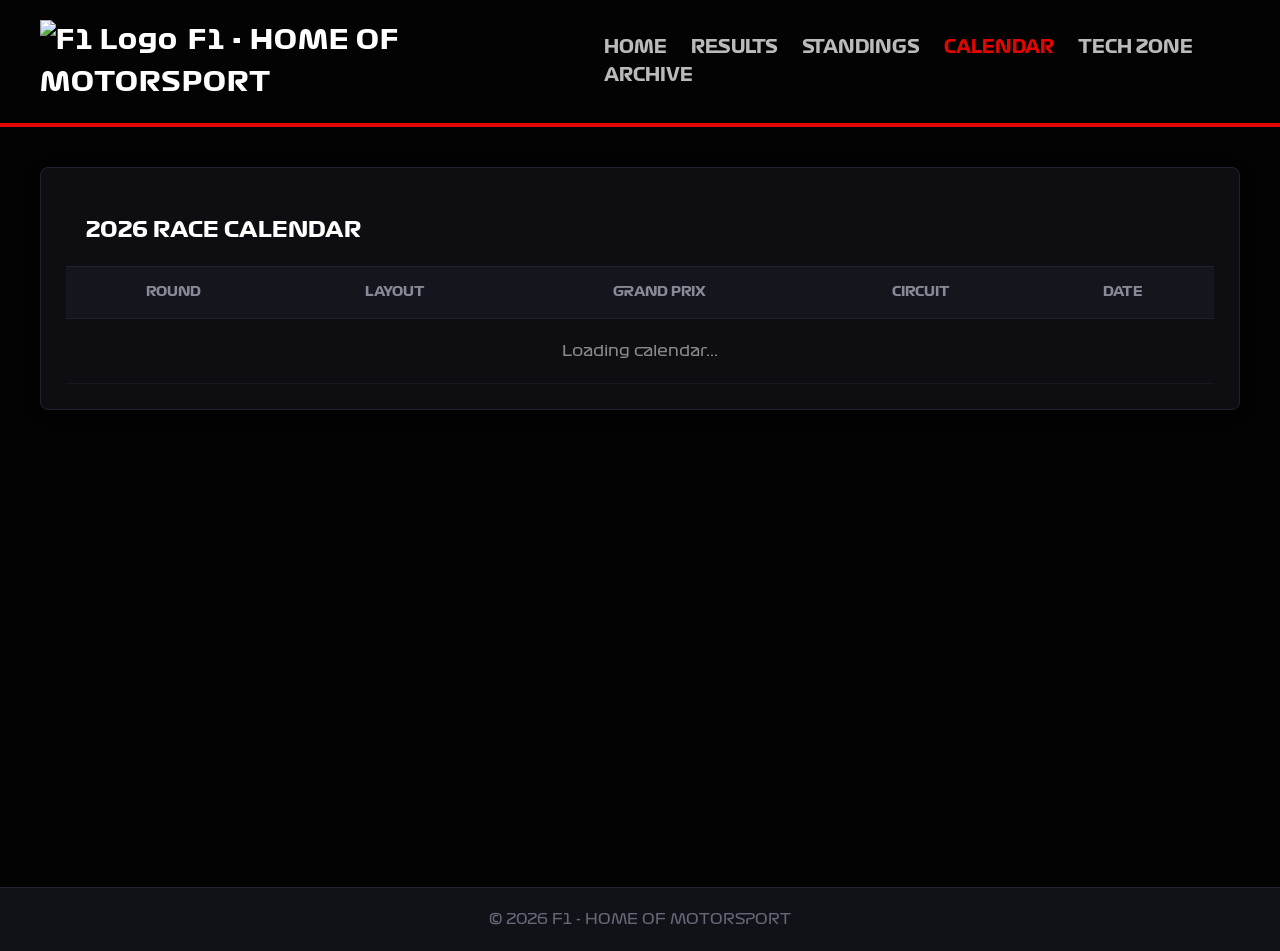
==== html/calendar.html @ 6c2fd65b "17.06" ====
<!DOCTYPE html>
<html lang="en">
<head>
    <meta charset="UTF-8">
    <meta name="viewport" content="width=device-width, initial-scale=1.0">
    <title>F1 - CALENDAR</title>
    <link rel="icon" type="image/png" href="../images/logo/f1-logo.png">
    <link rel="stylesheet" href="../styles/calendar.css">
    <link href="https://fonts.googleapis.com/css2?family=Titillium+Web:wght@300;400;600;700&display=swap" rel="stylesheet">
</head>
<body>

    <header class="main-header">
        <div class="logo"> <img src="/images/logo/f1-logo.png" alt="F1 Logo">F1 - HOME OF MOTORSPORT</div>
        <nav class="navbar">
            <a href="../index.html">HOME</a>
            <a href="results.html">RESULTS</a>
            <a href="standings.html">STANDINGS</a> 
            <a href="calendar.html" class="active">CALENDAR</a>
            <a href="techzone.html">TECH ZONE</a>
            <a href="archive.html">ARCHIVE</a>
        </nav>
    </header>

    <main class="standings-page-container">
        <div style="width: 100%; overflow-x: auto; -webkit-overflow-scrolling: touch;"></div>
            <div class="data-box" style="grid-column: 1 / -1;">
                <div class="box-header">
                    <h3>2026 RACE CALENDAR</h3>
                </div>
                <table class="data-table">
                    <thead>
                        <tr>
                            <th>ROUND</th>
                            <th>LAYOUT</th> <th>GRAND PRIX</th>
                            <th>CIRCUIT</th>
                            <th class="points">DATE</th>
                        </tr>
                    </thead>
                    <tbody id="calendar-table-body">
                        <tr>
                            <td colspan="5" style="text-align: center; color: #888; padding: 20px;">Loading calendar...</td>
                        </tr>
                    </tbody>
                </table>
            </div>
        </div>
    </main>

    <footer class="main-footer">
        <p>&copy; 2026 F1 - HOME OF MOTORSPORT </p>
    </footer>

    <script src="/script/calendar.js"></script>
</body>
</html>
---- styles/calendar.css ----
* {
    margin: 0;
    padding: 0;
    box-sizing: border-box;
}

@font-face {
    font-family: 'Formula1';
    src: url('../formula-font/Formula1-Regular_web_0.ttf') format('truetype');
    font-weight: normal;
    font-style: normal;
}

@font-face {
    font-family: 'Formula1';
    src: url('../formula-font/Formula1-Bold_web_0.ttf') format('truetype');
    font-weight: bold;
    font-style: normal;
}

@font-face {
    font-family: 'Formula1-Wide';
    src: url('../formula-font/Formula1-Wide_web_0.ttf') format('truetype');
    font-weight: normal;
    font-style: normal;
}

body {
    font-family: 'Formula1', sans-serif;    
    background-color: #030303;
    color: #ffffff;
    line-height: 1.6;
}

.main-header {
    background-color: #030303;
    display: flex;
    justify-content: space-between;
    align-items: center;
    padding: 20px 40px;
    border-bottom: 4px solid #e10600;
    position: sticky;
    top: 0;
    z-index: 100;
}

.logo img {
    height: 3vh;
    margin-right: 10px;
    
}

.logo {
    font-size: 26px;
    font-weight: 700;
    letter-spacing: 1px;
    
}

.navbar a {
    color: #bababa;
    text-decoration: none;
    margin-left: 20px;
    font-weight: 600;
    font-size: 17px;
    transition: color 0.3s;
}

.navbar a:hover, .navbar a.active {
    color: #e10600;
}

.standings-page-container {
    padding: 40px;
    max-width: 1400px;
    margin: 0 auto;
    min-height: calc(100vh - 140px);
}

.data-box {
    background-color: #0d0d12;
    border: 1px solid #22222f;
    border-radius: 8px;
    overflow: hidden;
    box-shadow: 0 4px 15px rgba(0, 0, 0, 0.5);
    padding: 25px;
    
}

.box-header {
    background-color: #0d0d12;
    padding: 20px;
    border-bottom: 1px solid #22222f;

}

.box-header h3 {
    font-size: 1.3rem;
    font-weight: 700;
    
}

.data-table {
    width: 100%;
    border-collapse: collapse;
}

.data-table th {
    background-color: #15151e;
    color: #888896;
    font-size: 0.8rem;
    font-weight: 700;
    padding: 15px 20px;
    border-bottom: 1px solid #22222f;
    text-transform: uppercase;

}

.data-table td {
    padding: 16px 20px;
    border-bottom: 1px solid #181824;
    font-size: 0.95rem;
    vertical-align: middle;
}

.data-table th.points, .data-table td.points {
    text-align: center;
}

.track-mini-cell {
    width: 80px;
    padding: 5px 10px ;
}

.track-mini {
    max-width: 100px;
    height: 65px;
    object-fit: contain;
    filter: invert(1) brightness(2);    
    transition: filter 0.2s ease;
}

.race-row {
    cursor: pointer;
    transition: background-color 0.2s ease;
}

.race-row:hover {
    background-color: #15151e;
}

.race-row:hover .track-mini {
    filter: invert(1) brightness(2);    
}

.active-row {
    background-color: #14141a ;
}

.detail-container {
    display: flex;
    gap: 40px;
    align-items: center;
}

.detail-image-box {
    flex: 1;
    max-width: 500px;
    text-align: center;
}

.track-large {
    max-width: 100%;
    height: auto;
    filter: invert(1) brightness(2);    
    animation: zoomIn 0.3s ease;
}

@keyframes zoomIn {
    from { transform: scale(0.9); opacity: 0; }
    to { transform: scale(1); opacity: 1; }
}

.detail-info-box {
    flex: 2;
}

.specs-table {
    width: 100%;
}

.specs-table td {
    padding: 10px 0 ;
    border: none ;
    background: none ;
}

.specs-table td:last-child {
    text-align: left;
    font-weight: 600;
}

.podium-grid {
    display: flex;
    gap: 15px;
    margin-top: 10px;
}

.podium-card {
    flex: 1;
    background-color: #111116;
    border: 1px solid #1f1f2e;
    border-radius: 6px;
    padding: 12px 15px;
    display: flex;
    align-items: center;
    gap: 15px;
}

.podium-pos {
    font-size: 16px;
    font-weight: 800;
    letter-spacing: -0.5px;
    color: #888896;
    border-right: 1px solid #22222f;
    padding-right: 12px;
}

.podium-driver {
    display: flex;
    flex-direction: column;
}

.podium-driver strong {
    font-size: 15px;
    color: #ffffff;
}

.podium-driver span {
    font-size: 12px;
    color: #666677;
}

.card-1st {
    border-left: 3px solid #00d2be; 
}

/* --- FOOTER --- */
.main-footer {
    background-color: #111118;
    padding: 20px 40px;
    text-align: center;
    border-top: 1px solid #22222f;
    color: #666677;
    font-size: 0.9rem;
}

/* --- RESPONSIVITA PRO MOBILY --- */
@media (max-width: 768px) {
    .detail-container {
        flex-direction: column;
        text-align: center;
    }
    .podium-grid {
        flex-direction: column;
    }
    .track-mini-cell {
        display: none; /* schová mini tratě na mobilu, ať je místo */
    }
}
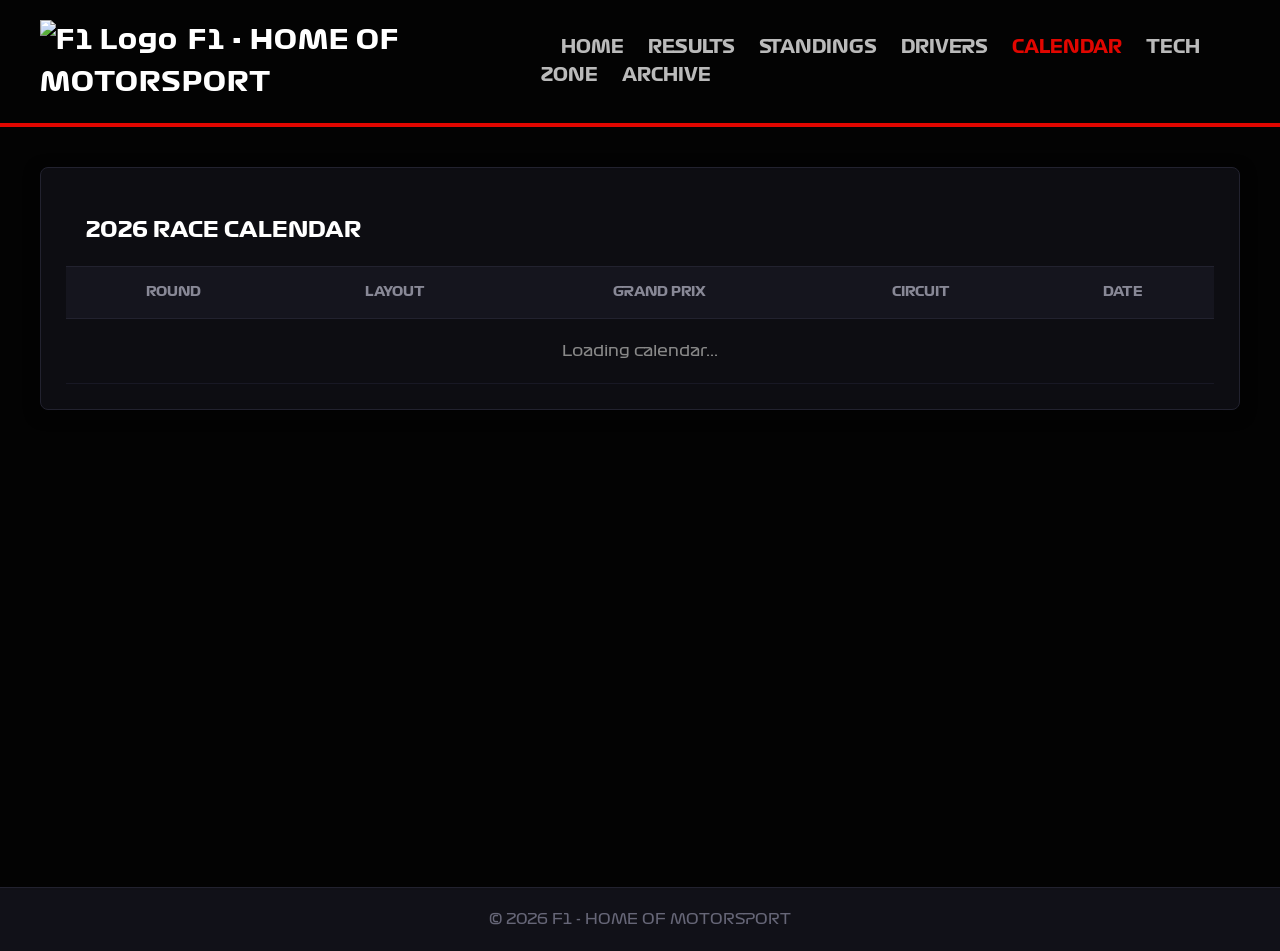
==== commit d3f49427: "14.09" ====
--- a/html/calendar.html
+++ b/html/calendar.html
@@ -15,7 +15,8 @@
         <nav class="navbar">
             <a href="../index.html">HOME</a>
             <a href="results.html">RESULTS</a>
-            <a href="standings.html">STANDINGS</a> 
+            <a href="standings.html">STANDINGS</a>
+            <a href="/html/drivers.html">DRIVERS</a>
             <a href="calendar.html" class="active">CALENDAR</a>
             <a href="techzone.html">TECH ZONE</a>
             <a href="archive.html">ARCHIVE</a>
--- a/styles/calendar.css
+++ b/styles/calendar.css
@@ -133,8 +133,8 @@
 }
 
 .track-mini {
-    max-width: 100px;
-    height: 65px;
+    max-width: 150px;
+    height: 105px;
     object-fit: contain;
     filter: invert(1) brightness(2);    
     transition: filter 0.2s ease;
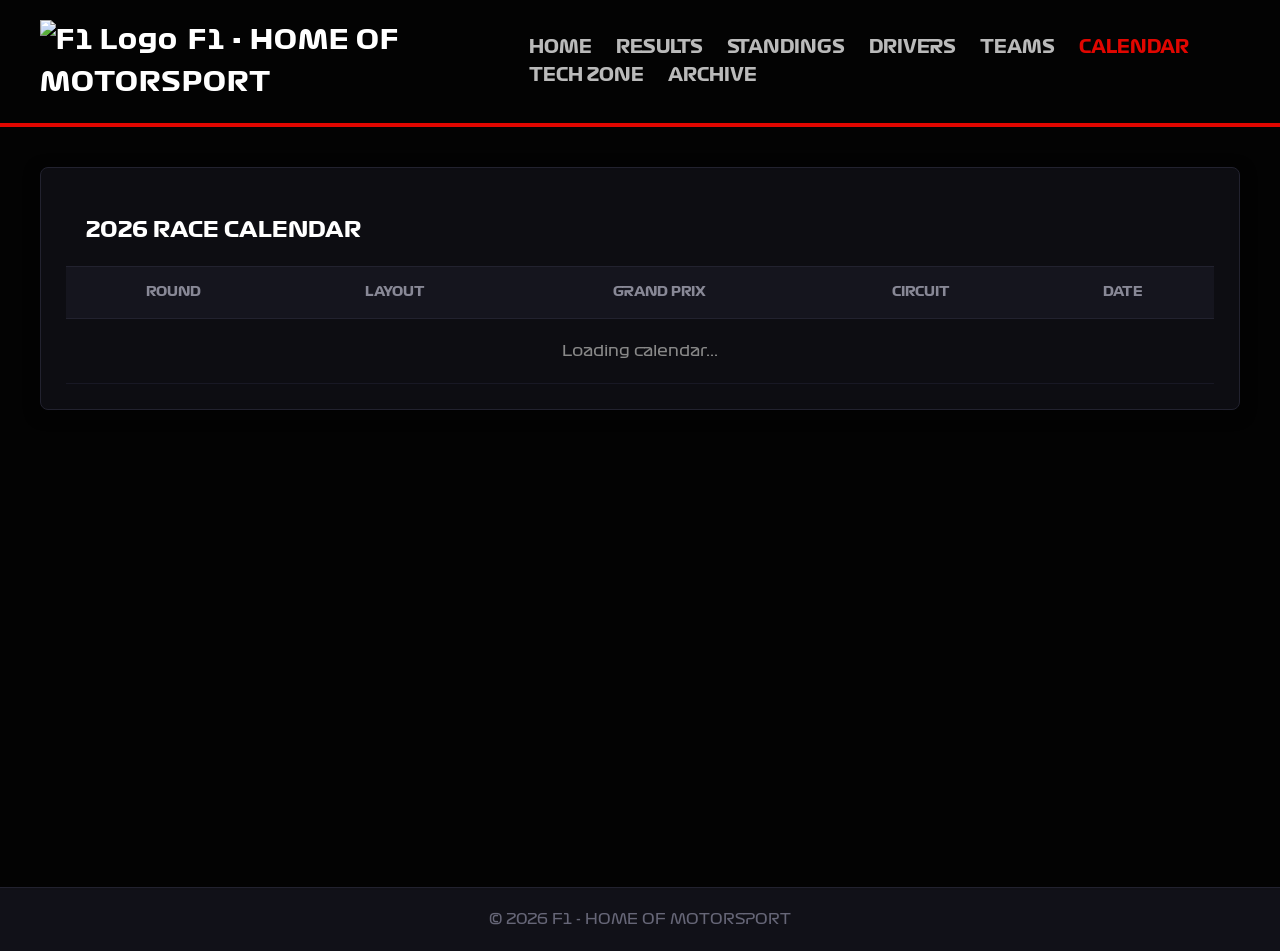
==== commit d8e76b13: "16.09" ====
--- a/html/calendar.html
+++ b/html/calendar.html
@@ -17,6 +17,7 @@
             <a href="results.html">RESULTS</a>
             <a href="standings.html">STANDINGS</a>
             <a href="/html/drivers.html">DRIVERS</a>
+            <a href="teams.html">TEAMS</a>
             <a href="calendar.html" class="active">CALENDAR</a>
             <a href="techzone.html">TECH ZONE</a>
             <a href="archive.html">ARCHIVE</a>
